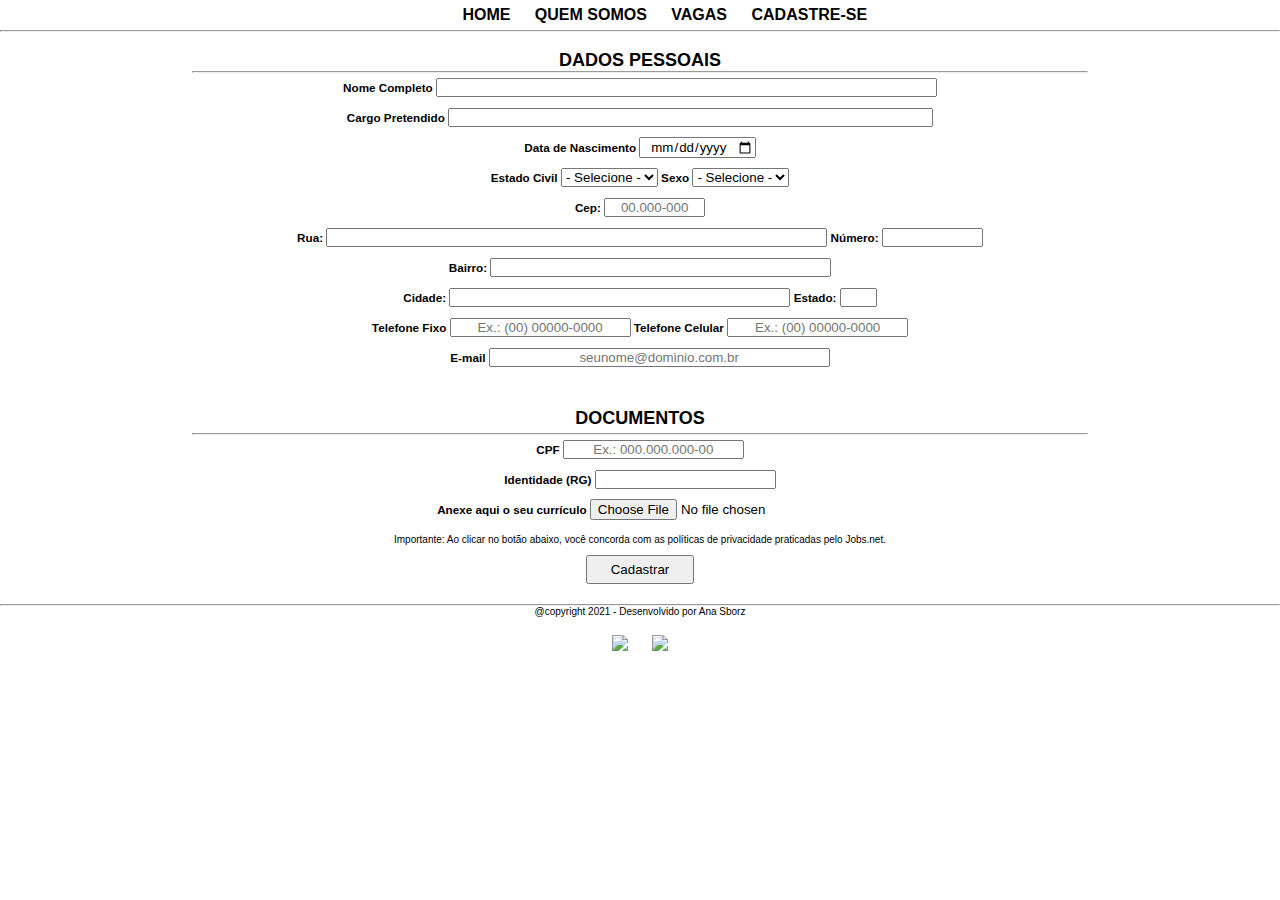
==== cadastrojobsnet.html @ 08f121ff "Add files via upload" ====
<!DOCTYPE html>
<html lang="en">
<head>
    <meta charset="UTF-8">
    <meta http-equiv="X-UA-Compatible" content="IE=edge">
    <meta name="viewport" content="width=device-width, initial-scale=1.0">
    <link rel="preconnect" href="https://fonts.googleapis.com">
    <link rel="preconnect" href="https://fonts.gstatic.com" crossorigin>
    <link href="https://fonts.googleapis.com/css2?family=Georama:ital@1&display=swap" rel="stylesheet">
    <link rel="stylesheet" href="https://use.fontawesome.com/releases/v5.15.3/css/all.css" 
    integrity="sha384-SZXxX4whJ79/gErwcOYf+zWLeJdY/qpuqC4cAa9rOGUstPomtqpuNWT9wdPEn2fk" 
    crossorigin="anonymous">
    <link rel="stylesheet" href="cssjobsnet.css">
    <title>JOBS.net - O maior portal de empregos em TI do Brasil!</title>
</head>
<body>
    <div class=cabeçalho id= cabeçalho >
        <img src="C:\IzakeAna\Ana\CURSOS\GAMA ACADEMY\StartTech\HTML\Imagens\jobslogo.png" alt="" width="8%">
        <ul id=menu>
            <li> 
                <a href="Jobsnet.html"> <b>HOME</b> </a> 
            </li>
            <li> 
                <a href="jobsnetquemsomos.html"> <b>QUEM SOMOS</b> </a>
            </li>
            <li> 
                <a href="C:\IzakeAna\Ana\CURSOS\GAMA ACADEMY\StartTech\Desafio Final\vagasjobsnet.html" > <b>VAGAS</b> </a>
            </li>
            <li> 
                <a href="C:\IzakeAna\Ana\CURSOS\GAMA ACADEMY\StartTech\Desafio Final\cadastrojobsnet.html" > <b>CADASTRE-SE</b> </a>
            </li>
        </ul> 
    </div>
    <hr>
    <br>
    <div id="title">
    <h2 >DADOS PESSOAIS</h2>
    </div>
    <div id=dadoscadastro class="form-inline">
    <hr>

    <p><h3>
        <label>Nome Completo
            <input required= "" name="nome" type="text" id="nome" size="60" /></label><br /> 
        <label>Cargo Pretendido
            <input name="cargo" type="text" id="cargo" size="58" /></label><br />             
    </h3>
    </p>    
    <p> <h3>
        <label> Data de Nascimento
        <input type="date"></label><br>
        Estado Civil
        <select name "select">
            <option value= "valor1">- Selecione -</option>
            <option value= "valor2">Solteiro(a)</option>
            <option value= "valor3">Casado(a)</option>
            <option value= "valor4">Viúvo(a)</option>
        </select>
        Sexo
        <select name "select">
            <option value= "valor1">- Selecione -</option>
            <option value= "valor2">Feminino</option>
            <option value= "valor3">Masculino</option>
            <option value= "valor4">Não Binário</option>
        </select>
    </p>
    </h3>
    <p><h3>
<html>
    <head>
    <title>ViaCEP Webservice</title>
    <meta http-equiv="Content-Type" content="text/html; charset=utf-8" />

    <!-- Adicionando Javascript -->
    <script>
    
    function limpa_formulário_cep() {
            //Limpa valores do formulário de cep.
            document.getElementById('rua').value=("");
            document.getElementById('bairro').value=("");
            document.getElementById('cidade').value=("");
            document.getElementById('uf').value=("");
            }

    function meu_callback(conteudo) {
        if (!("erro" in conteudo)) {
            //Atualiza os campos com os valores.
            document.getElementById('rua').value=(conteudo.logradouro);
            document.getElementById('bairro').value=(conteudo.bairro);
            document.getElementById('cidade').value=(conteudo.localidade);
            document.getElementById('uf').value=(conteudo.uf);
        } //end if.
        else {
            //CEP não Encontrado.
            limpa_formulário_cep();
            alert("CEP não encontrado.");
        }
    }
        
    function pesquisacep(valor) {

        //Nova variável "cep" somente com dígitos.
        var cep = valor.replace(/\D/g, '');

        //Verifica se campo cep possui valor informado.
        if (cep != "") {

            //Expressão regular para validar o CEP.
            var validacep = /^[0-9]{8}$/;

            //Valida o formato do CEP.
            if(validacep.test(cep)) {

                //Preenche os campos com "..." enquanto consulta webservice.
                document.getElementById('rua').value="...";
                document.getElementById('bairro').value="...";
                document.getElementById('cidade').value="...";
                document.getElementById('uf').value="...";
             
                //Cria um elemento javascript.
                var script = document.createElement('script');

                //Sincroniza com o callback.
                script.src = 'https://viacep.com.br/ws/'+ cep + '/json/?callback=meu_callback';

                //Insere script no documento e carrega o conteúdo.
                document.body.appendChild(script);

            } //end if.
            else {
                //cep é inválido.
                limpa_formulário_cep();
                alert("Formato de CEP inválido.");
            }
        } //end if.
        else {
            //cep sem valor, limpa formulário.
            limpa_formulário_cep();
        }
    };

    </script>
    </head>

    <body>
    <!-- Inicio do formulario -->
      <form method="get" action=".">
        <label>Cep:
        <input name="cep" type="text" id="cep" value="" size="10" maxlength="9" placeholder="00.000-000"
               onblur="pesquisacep(this.value);" /></label><br />
        <label>Rua:
        <input name="rua" type="text" id="rua" size="60" /></label> 
        <label> Número:
        <input name= "numero" type="=number" id="numero" size="10" /></label><br /> 
        <label>Bairro:
        <input name="bairro" type="text" id="bairro" size="40" /></label><br />
        <label>Cidade:
        <input name="cidade" type="text" id="cidade" size="40" /></label>
        <label>Estado:
        <input name="uf" type="text" id="uf" size="2" /></label><br />
       </form>
    </body>
</html>
      <p><h3>
        Telefone Fixo
        <input type="text" data-mask="(00) 0000-0000" data-mask-selectonfocus="true" placeholder="Ex.: (00) 00000-0000">
        Telefone Celular
        <input type="text" name="telefone" data-mask="(00) 0000-0000" data-mask-selectonfocus="true" placeholder="Ex.: (00) 00000-0000">
    </h3></p>
    <p><h3>
        <label> E-mail 
            <input name="email" type="email" id="uf" size="40" placeholder="seunome@dominio.com.br" /></label><br />
    </h3></p>
<br>
<div id=title> 
<h2>DOCUMENTOS</h2>
</div>   
    <hr>
    <div display=inline>
    <p><h3>
        <label> CPF
            <input type="text" class="form-control cpf-mask" placeholder="Ex.: 000.000.000-00"></label><br />
        <label>Identidade (RG)
            <input name="RG" type="text" id="rg" size="20"/></label><br />
    </div>

    <div id=anexar class="form-group">
       <h3> <label for="exampleInputFile">Anexe aqui o seu currículo</label>
        <input type="file" id="exampleInputFile"></h3>
    </div>
    </h3></p>
</body>

<p >
 Importante: Ao clicar no botão abaixo, você concorda com as políticas de privacidade praticadas pelo Jobs.net.
</p>
<a href="C:\IzakeAna\Ana\CURSOS\GAMA ACADEMY\StartTech\Desafio Final\mensagemfinal.html" >
<button id="button2"> Cadastrar</a>
    
</button>
</div>
<br>
<br>


<hr>
<div id=copyright>
    @copyright 2021 - Desenvolvido por Ana Sborz
</div>
<br>
<div id= contatos>
    <ul>
        <li>
             <a href="https://github.com/anasborz/"> 
                <img src="C:\IzakeAna\Ana\CURSOS\GAMA ACADEMY\StartTech\HTML\Imagens\Github.png" width="3%"></a> 
        </li>
        <li>
             <a href="https://www.linkedin.com/in/anapaulasborz/"> 
                <img src="C:\IzakeAna\Ana\CURSOS\GAMA ACADEMY\StartTech\HTML\Imagens\Linkedin.png" width="3%"></a>
        </li>
    </ul>
    </div>
---- cssjobsnet.css ----
*{
    padding: 0;
    margin: 0;
    box-sizing: border-box;
    font-family: sans-serif;
    text-align: center;
    font-style: normal;
    color:black;
    text-decoration: none;
}

#cabeçalho ul li{
    display: inline;
    margin-inline-start: 10px;
    margin-inline-end: 10px;
    line-height: height 10px;
}

#cabeçalho ul li:hover{
    color:palevioletred;
}

#contatos ul li{
    display: inline;
    margin-inline-start: 10px;
    margin-inline-end: 10px;
}

#line1 {
    margin-inline-start: 20px;
    line-height: 35px;
}

#dadospessoais label {
    margin-inline-start: 10px;
}

.container{
    display: flex;
    align-items: center;
    width: 100%;
    margin-inline-start: 350px;
}

#logomenor, #dadoscadastro {
    display:inline-block;
}

#title {
    font-size: 12px;
}

#dadoscadastro{
    font-size: 10px;
    text-align: center;
    width: 70%;
    line-height: 30px;
}

#menu {
    margin-inline-start: 350px;
    line-height: 30px;
}

.cabeçalho{
    display: flex;
    text-decoration: none;
}


#vagas p {
    text-align: left;
    margin-inline-start: 40px;
}

#contatos ul li a:hover{
    color:palevioletred;
}

#logo img {
    align-content: center center fixed;
    }

#copyright {
    font-size: 10px;
}

#button{
    width: 6%;
    padding: 5px 10px;
    color:black;
    position:center;
    text-decoration: none;
}

#button2{
    text-decoration: none;
    width: 12%;
    padding: 5px 10px;
    color:black;
    position:center;
    
}

.form button {
    width: 30%;
    padding: 10px 20px;
    background: linear-gradient(to right, gold 50%, chocolate 50%);
    background-size: 200% 100%;
    background-position:right bottom;
    color:gray;
    font-weight: 600;
    cursor:pointer;
    border:none;
    transition: all 50ms ease-out;
    
}

.form button:hover{
    background-position: left bottom;
    color:gray;
}

input{
        color: black;
    }
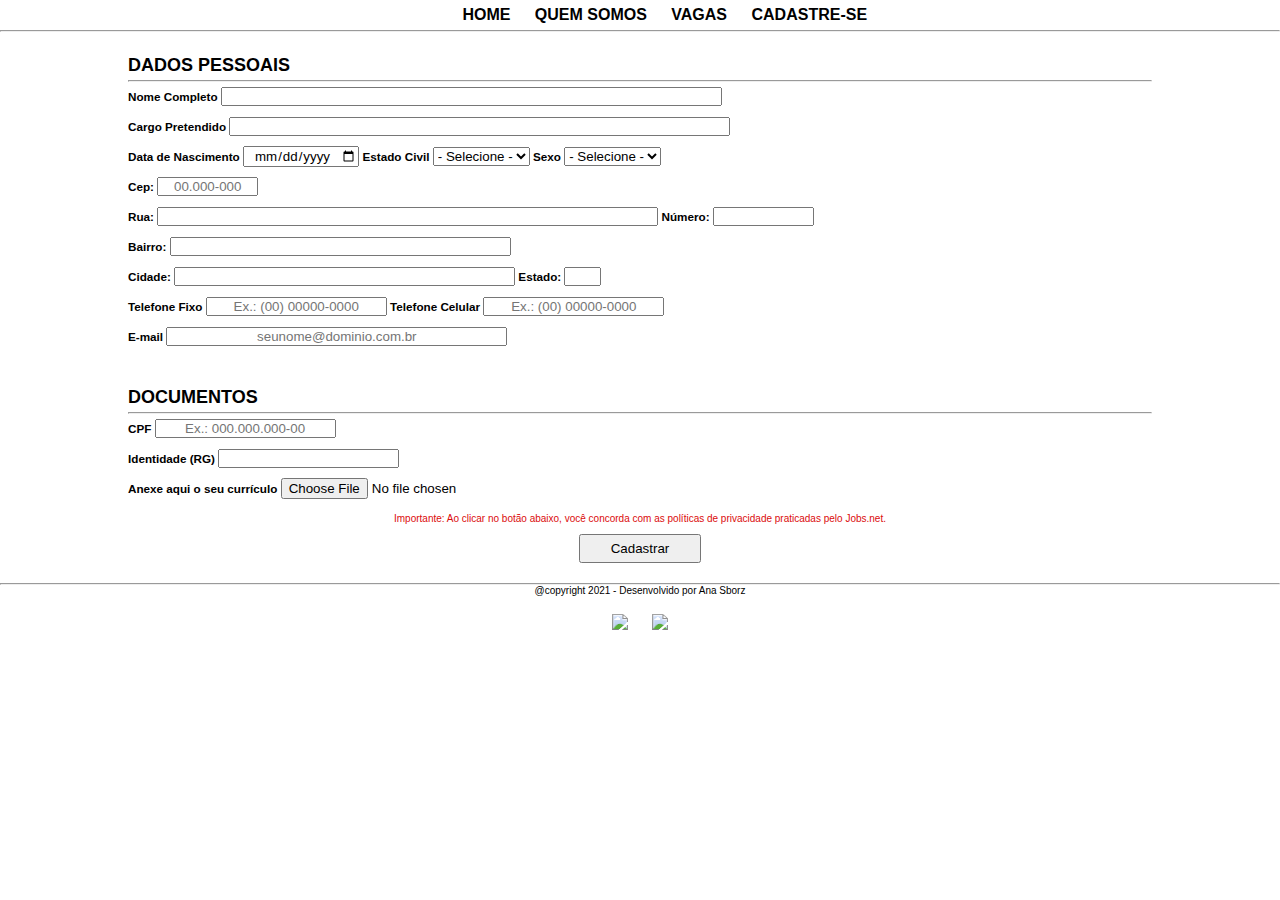
==== commit f430db75: "Add files via upload" ====
--- a/cadastrojobsnet.html
+++ b/cadastrojobsnet.html
@@ -33,36 +33,40 @@
     </div>
     <hr>
     <br>
-    <div id="title">
-    <h2 >DADOS PESSOAIS</h2>
-    </div>
-    <div id=dadoscadastro class="form-inline">
+  
+    <div id=dadoscadastro class="container">
+    <form action="">
+        <div id="title">
+            <h2 >DADOS PESSOAIS</h2>
+            </div>
     <hr>
 
     <p><h3>
-        <label>Nome Completo
+        <label>Nome Completo 
             <input required= "" name="nome" type="text" id="nome" size="60" /></label><br /> 
         <label>Cargo Pretendido
-            <input name="cargo" type="text" id="cargo" size="58" /></label><br />             
+            <input name="cargo" type="text" id="cargo" size="60" /></label><br />             
     </h3>
     </p>    
-    <p> <h3>
+    <p > 
+        <h3 >
         <label> Data de Nascimento
-        <input type="date"></label><br>
-        Estado Civil
+        <input type="date">
+        </label>
+        <label> Estado Civil
         <select name "select">
             <option value= "valor1">- Selecione -</option>
             <option value= "valor2">Solteiro(a)</option>
             <option value= "valor3">Casado(a)</option>
             <option value= "valor4">Viúvo(a)</option>
-        </select>
-        Sexo
+        </select></label>
+        <label> Sexo
         <select name "select">
             <option value= "valor1">- Selecione -</option>
             <option value= "valor2">Feminino</option>
             <option value= "valor3">Masculino</option>
             <option value= "valor4">Não Binário</option>
-        </select>
+        </select></label>
     </p>
     </h3>
     <p><h3>
@@ -176,8 +180,9 @@
 <h2>DOCUMENTOS</h2>
 </div>   
     <hr>
-    <div display=inline>
-    <p><h3>
+    <div>
+    <p id=documentos>
+        <h3>
         <label> CPF
             <input type="text" class="form-control cpf-mask" placeholder="Ex.: 000.000.000-00"></label><br />
         <label>Identidade (RG)
@@ -188,17 +193,18 @@
        <h3> <label for="exampleInputFile">Anexe aqui o seu currículo</label>
         <input type="file" id="exampleInputFile"></h3>
     </div>
-    </h3></p>
+        </h3>
+    </p>
 </body>
 
-<p >
+<p id=warning>
  Importante: Ao clicar no botão abaixo, você concorda com as políticas de privacidade praticadas pelo Jobs.net.
 </p>
 <a href="C:\IzakeAna\Ana\CURSOS\GAMA ACADEMY\StartTech\Desafio Final\mensagemfinal.html" >
 <button id="button2"> Cadastrar</a>
     
 </button>
-</div>
+</form></div>
 <br>
 <br>
 
--- a/cssjobsnet.css
+++ b/cssjobsnet.css
@@ -7,6 +7,14 @@
     font-style: normal;
     color:black;
     text-decoration: none;
+}
+
+.containera {
+    align-content: center;
+}
+
+h2, h3 {
+    text-align: left;
 }
 
 #cabeçalho ul li{
@@ -31,29 +39,14 @@
     line-height: 35px;
 }
 
-#dadospessoais label {
-    margin-inline-start: 10px;
-}
-
-.container{
-    display: flex;
-    align-items: center;
-    width: 100%;
-    margin-inline-start: 350px;
-}
-
-#logomenor, #dadoscadastro {
-    display:inline-block;
-}
-
 #title {
     font-size: 12px;
 }
 
 #dadoscadastro{
+    display:inline-table;
     font-size: 10px;
-    text-align: center;
-    width: 70%;
+    width: 80%;
     line-height: 30px;
 }
 
@@ -67,10 +60,22 @@
     text-decoration: none;
 }
 
-
 #vagas p {
     text-align: left;
     margin-inline-start: 40px;
+}
+
+#candidatese {
+    float: left;
+    margin-inline-start: 40px;
+}
+
+#vagas p{
+    background-color: lightgoldenrodyellow; 
+    border:1px solid black; 
+    padding: 10px; 
+    text-align:left;
+    margin-inline-end: 70%;
 }
 
 #contatos ul li a:hover{
@@ -99,7 +104,14 @@
     padding: 5px 10px;
     color:black;
     position:center;
-    
+}
+
+#buttonvaga {
+    text-decoration: none;
+    width: 100px;
+    padding: 5px 10px;
+    color:black;
+    position:left;
 }
 
 .form button {
@@ -123,4 +135,8 @@
 
 input{
         color: black;
-    }+    }
+
+#warning {
+    color: rgb(219, 11, 11);
+}